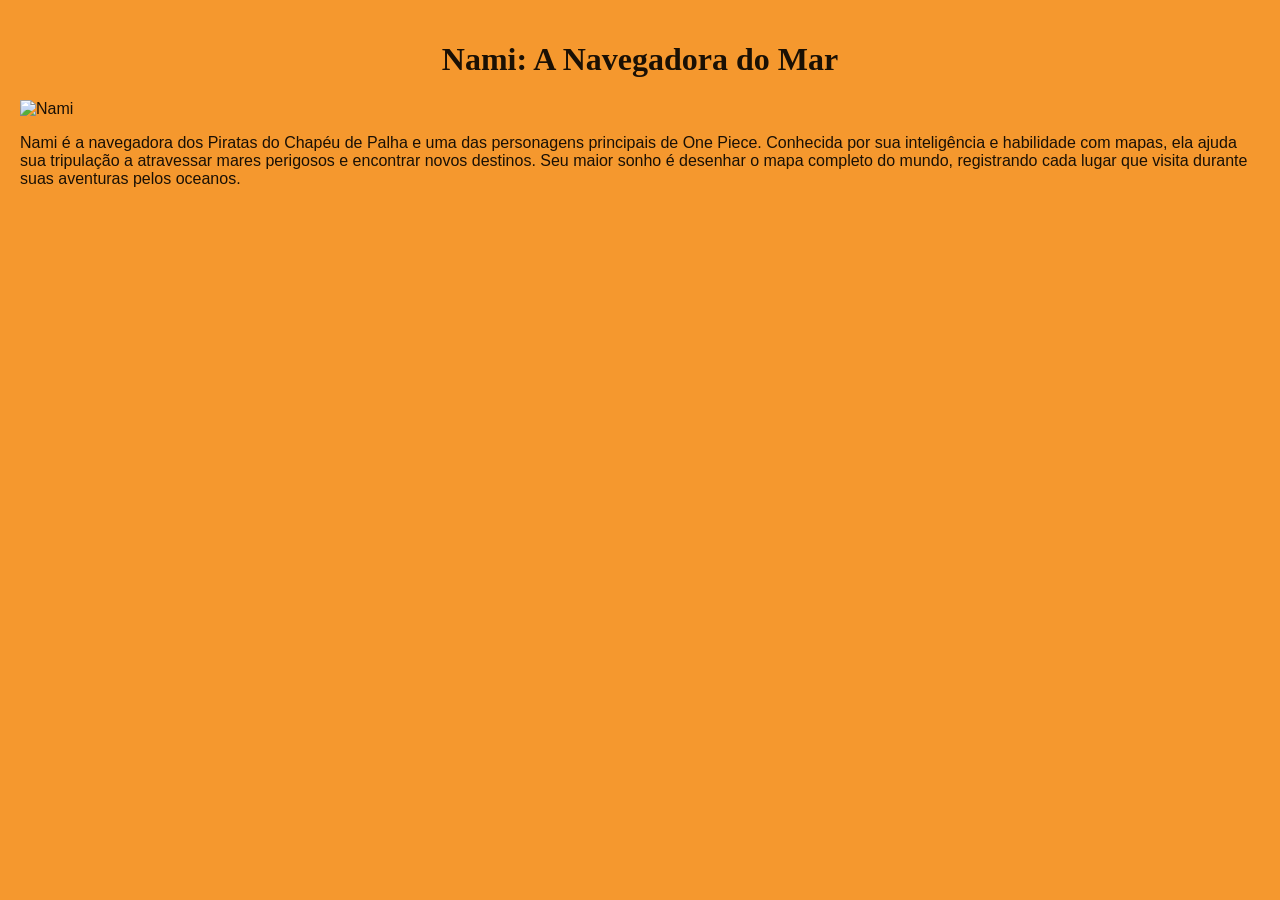
==== index.html @ a2f09605 "." ====
<!DOCTYPE html>
<html lang="pt-br">
<head>
    <meta charset="UTF-8">
    <meta name="viewport" content="width=device-width, initial-scale=1.0">
    <title>Nami</title>
<link rel="stylesheet" href="style.css">
</head>
<body>
    <header>

    </header>

    <h1>Nami: A Navegadora do Mar</h1>
    <img class="imagem" src="" alt="Nami">
    <p>Nami é a navegadora dos Piratas do Chapéu de Palha e uma das personagens principais de One Piece. Conhecida por sua inteligência e habilidade com mapas, ela ajuda sua tripulação a atravessar mares perigosos e encontrar novos destinos. Seu maior sonho é desenhar o mapa completo do mundo, registrando cada lugar que visita durante suas aventuras pelos oceanos.</p>
    
</body>
</html>
---- style.css ----
body{
    margin: 0;
     padding: 20px;
    font-family: Arial, Helvetica, sans-serif;
    background-color: rgba(244, 142, 25, 0.904);
    color: rgba(1, 0, 0, 0.897);
    
}
h1 {
    font-size: 32px;
    text-align: center;
    font-family: Georgia, serif;
}
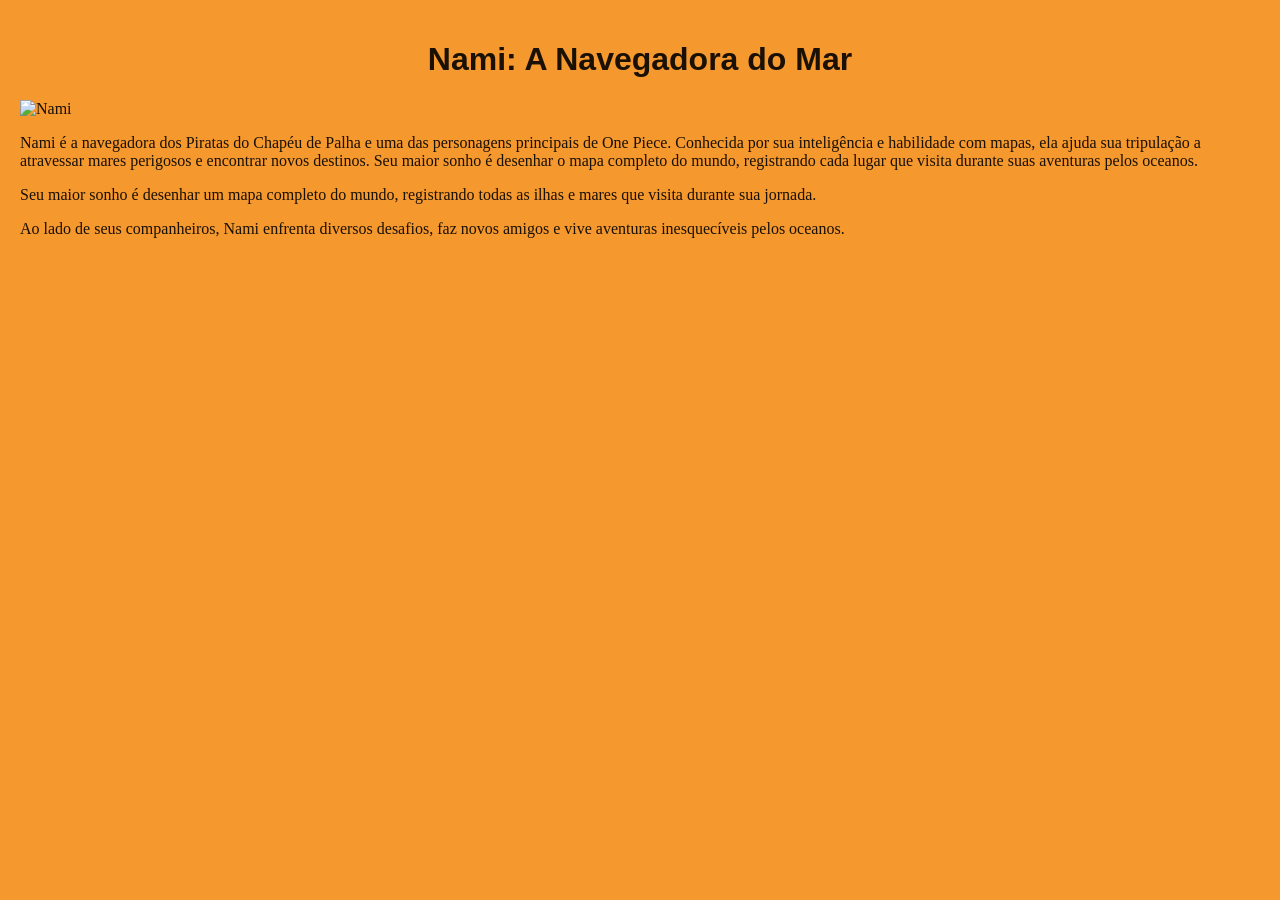
==== commit adf0e5a5: ".." ====
--- a/index.html
+++ b/index.html
@@ -14,6 +14,8 @@
     <h1>Nami: A Navegadora do Mar</h1>
     <img class="imagem" src="" alt="Nami">
     <p>Nami é a navegadora dos Piratas do Chapéu de Palha e uma das personagens principais de One Piece. Conhecida por sua inteligência e habilidade com mapas, ela ajuda sua tripulação a atravessar mares perigosos e encontrar novos destinos. Seu maior sonho é desenhar o mapa completo do mundo, registrando cada lugar que visita durante suas aventuras pelos oceanos.</p>
+    <p class="pizza">Seu maior sonho é desenhar um mapa completo do mundo, registrando todas as ilhas e mares que visita durante sua jornada.</p>
+    <p>Ao lado de seus companheiros, Nami enfrenta diversos desafios, faz novos amigos e vive aventuras inesquecíveis pelos oceanos.</p>
     
 </body>
 </html>
--- a/style.css
+++ b/style.css
@@ -1,7 +1,6 @@
 body{
     margin: 0;
      padding: 20px;
-    font-family: Arial, Helvetica, sans-serif;
     background-color: rgba(244, 142, 25, 0.904);
     color: rgba(1, 0, 0, 0.897);
     
@@ -9,5 +8,5 @@
 h1 {
     font-size: 32px;
     text-align: center;
-    font-family: Georgia, serif;
+    font-family: Arial, Helvetica, sans-serif;
 }
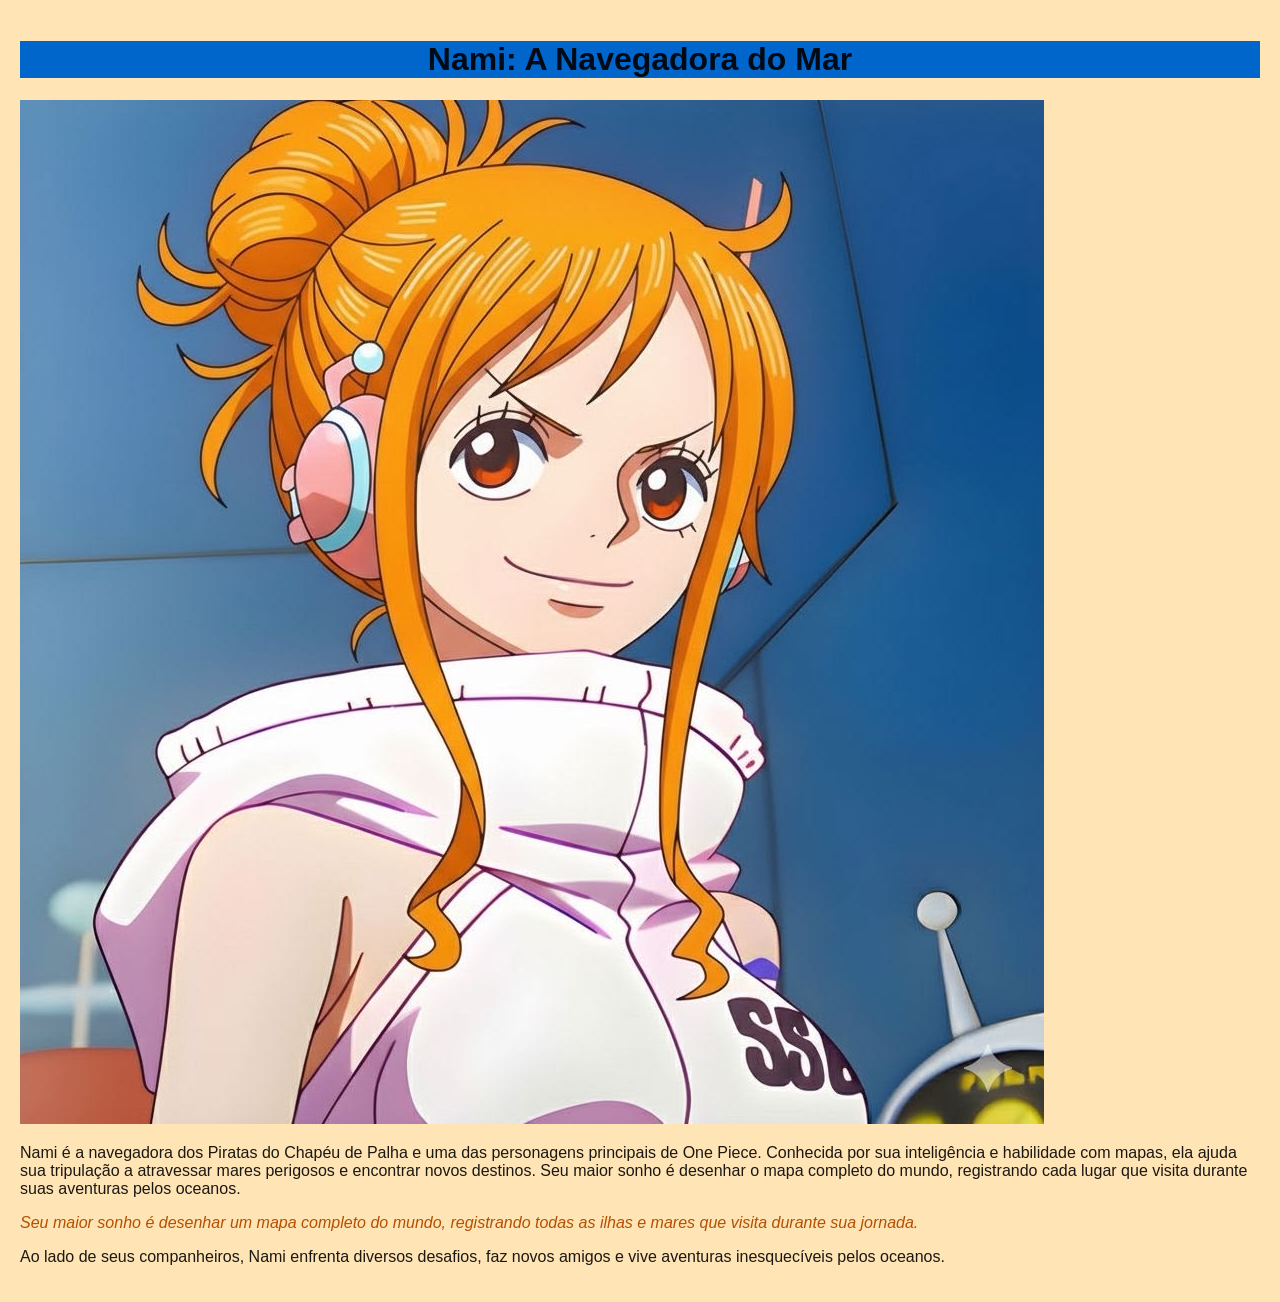
==== commit cfee74c2: "." ====
--- a/index.html
+++ b/index.html
@@ -12,7 +12,7 @@
     </header>
 
     <h1>Nami: A Navegadora do Mar</h1>
-    <img class="imagem" src="" alt="Nami">
+    <img class="imagem" src="87a62f736ffdd1f31d623b6d0fbf0118.jpg" alt="Nami">
     <p>Nami é a navegadora dos Piratas do Chapéu de Palha e uma das personagens principais de One Piece. Conhecida por sua inteligência e habilidade com mapas, ela ajuda sua tripulação a atravessar mares perigosos e encontrar novos destinos. Seu maior sonho é desenhar o mapa completo do mundo, registrando cada lugar que visita durante suas aventuras pelos oceanos.</p>
     <p class="pizza">Seu maior sonho é desenhar um mapa completo do mundo, registrando todas as ilhas e mares que visita durante sua jornada.</p>
     <p>Ao lado de seus companheiros, Nami enfrenta diversos desafios, faz novos amigos e vive aventuras inesquecíveis pelos oceanos.</p>
--- a/style.css
+++ b/style.css
@@ -1,12 +1,18 @@
 body{
     margin: 0;
      padding: 20px;
-    background-color: rgba(244, 142, 25, 0.904);
+    background-color: rgba(255, 228, 181);
     color: rgba(1, 0, 0, 0.897);
-    
+    font-family: Arial, Helvetica, sans-serif;
 }
 h1 {
     font-size: 32px;
     text-align: center;
     font-family: Arial, Helvetica, sans-serif;
+    background-color: rgb(0, 102, 204);
+}
+    
+.pizza {
+    color: rgb(180, 80, 0);
+    font-style: italic;
 }
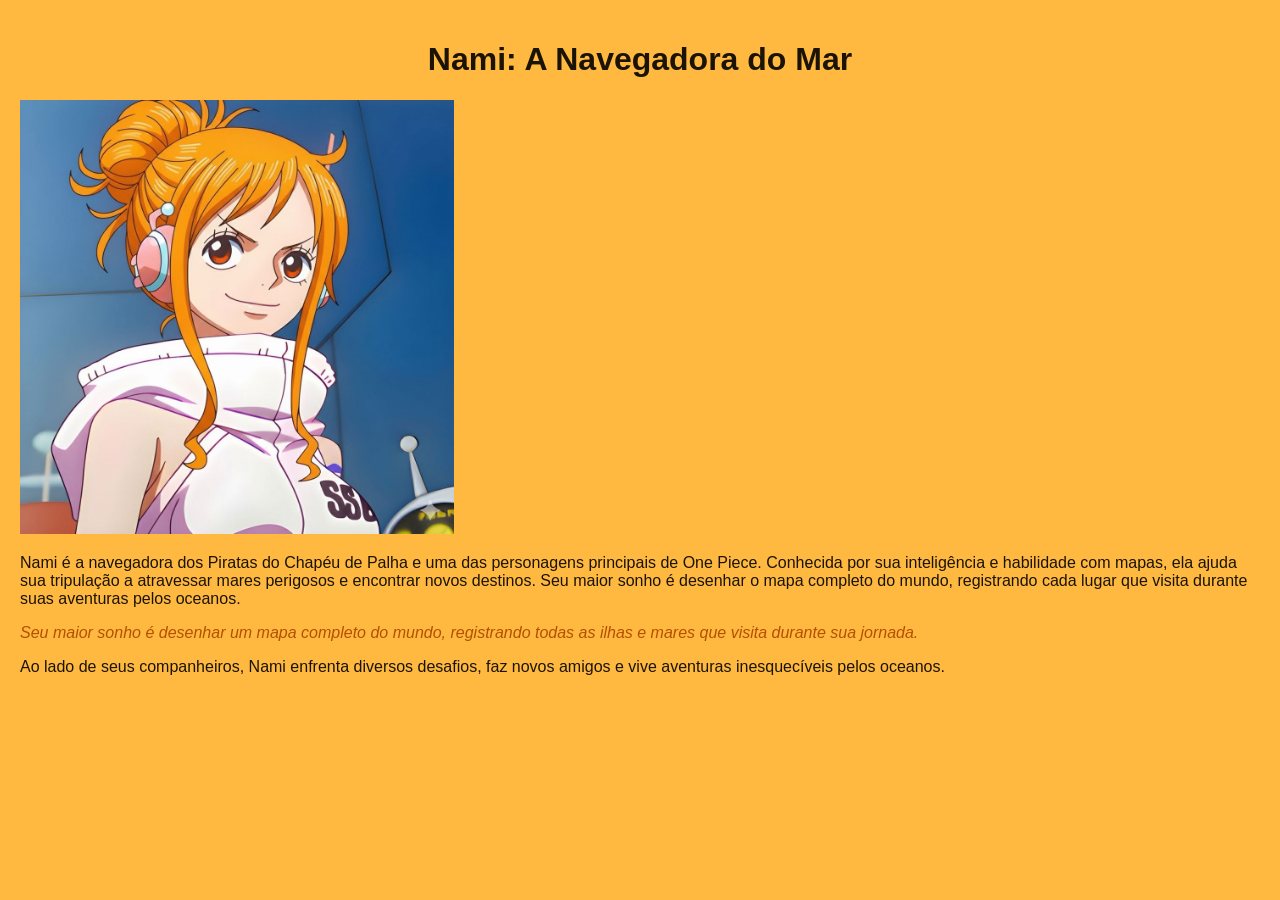
==== commit d7b87863: "." ====
--- a/index.html
+++ b/index.html
@@ -12,7 +12,7 @@
     </header>
 
     <h1>Nami: A Navegadora do Mar</h1>
-    <img class="imagem" src="87a62f736ffdd1f31d623b6d0fbf0118.jpg" alt="Nami">
+    <img class="imagem" src="87a62f736ffdd1f31d623b6d0fbf0118.jpg">
     <p>Nami é a navegadora dos Piratas do Chapéu de Palha e uma das personagens principais de One Piece. Conhecida por sua inteligência e habilidade com mapas, ela ajuda sua tripulação a atravessar mares perigosos e encontrar novos destinos. Seu maior sonho é desenhar o mapa completo do mundo, registrando cada lugar que visita durante suas aventuras pelos oceanos.</p>
     <p class="pizza">Seu maior sonho é desenhar um mapa completo do mundo, registrando todas as ilhas e mares que visita durante sua jornada.</p>
     <p>Ao lado de seus companheiros, Nami enfrenta diversos desafios, faz novos amigos e vive aventuras inesquecíveis pelos oceanos.</p>
--- a/style.css
+++ b/style.css
@@ -1,7 +1,7 @@
 body{
     margin: 0;
      padding: 20px;
-    background-color: rgba(255, 228, 181);
+    background-color: rgb(255, 185, 64);
     color: rgba(1, 0, 0, 0.897);
     font-family: Arial, Helvetica, sans-serif;
 }
@@ -9,10 +9,14 @@
     font-size: 32px;
     text-align: center;
     font-family: Arial, Helvetica, sans-serif;
-    background-color: rgb(0, 102, 204);
+    
 }
     
 .pizza {
     color: rgb(180, 80, 0);
     font-style: italic;
+}
+
+.imagem {
+    width: 35%;
 }
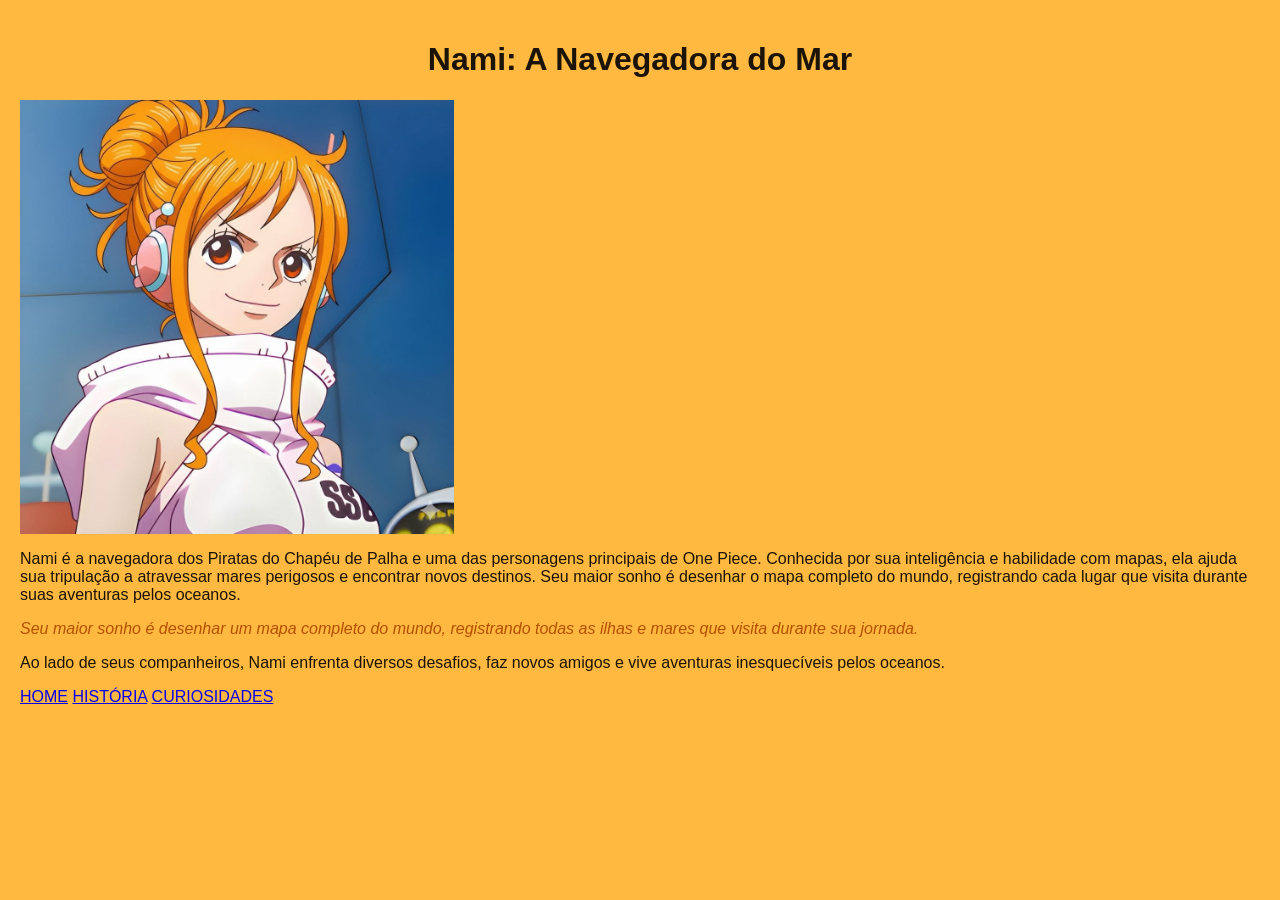
==== commit 8223913a: "." ====
--- a/index.html
+++ b/index.html
@@ -16,6 +16,11 @@
     <p>Nami é a navegadora dos Piratas do Chapéu de Palha e uma das personagens principais de One Piece. Conhecida por sua inteligência e habilidade com mapas, ela ajuda sua tripulação a atravessar mares perigosos e encontrar novos destinos. Seu maior sonho é desenhar o mapa completo do mundo, registrando cada lugar que visita durante suas aventuras pelos oceanos.</p>
     <p class="pizza">Seu maior sonho é desenhar um mapa completo do mundo, registrando todas as ilhas e mares que visita durante sua jornada.</p>
     <p>Ao lado de seus companheiros, Nami enfrenta diversos desafios, faz novos amigos e vive aventuras inesquecíveis pelos oceanos.</p>
-    
+    <footer>
+    <a href="index.html">HOME</a>
+    <a href="namipg2.html">HISTÓRIA</a>
+    <a href="namipg3.html">CURIOSIDADES</a>
+    </footer>
+
 </body>
 </html>
--- a/style.css
+++ b/style.css
@@ -19,4 +19,5 @@
 
 .imagem {
     width: 35%;
+    display: block;
 }
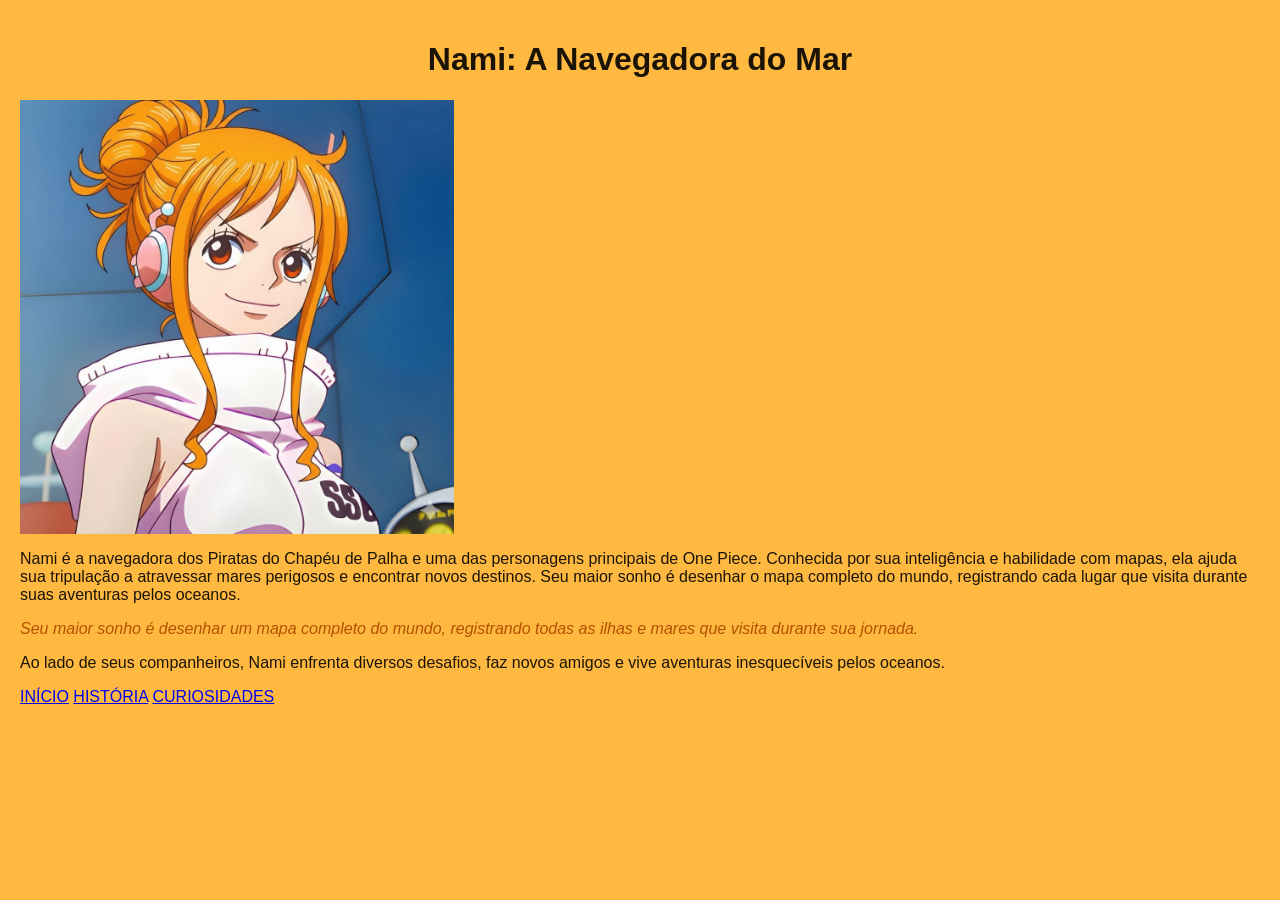
==== commit e45d82bb: "." ====
--- a/index.html
+++ b/index.html
@@ -12,12 +12,12 @@
     </header>
 
     <h1>Nami: A Navegadora do Mar</h1>
-    <img class="imagem" src="87a62f736ffdd1f31d623b6d0fbf0118.jpg">
+    <img class="imagem" src="87a62f736ffdd1f31d623b6d0fbf0118.jpg" alt="início">
     <p>Nami é a navegadora dos Piratas do Chapéu de Palha e uma das personagens principais de One Piece. Conhecida por sua inteligência e habilidade com mapas, ela ajuda sua tripulação a atravessar mares perigosos e encontrar novos destinos. Seu maior sonho é desenhar o mapa completo do mundo, registrando cada lugar que visita durante suas aventuras pelos oceanos.</p>
     <p class="pizza">Seu maior sonho é desenhar um mapa completo do mundo, registrando todas as ilhas e mares que visita durante sua jornada.</p>
     <p>Ao lado de seus companheiros, Nami enfrenta diversos desafios, faz novos amigos e vive aventuras inesquecíveis pelos oceanos.</p>
     <footer>
-    <a href="index.html">HOME</a>
+    <a href="index.html">INÍCIO</a>
     <a href="namipg2.html">HISTÓRIA</a>
     <a href="namipg3.html">CURIOSIDADES</a>
     </footer>
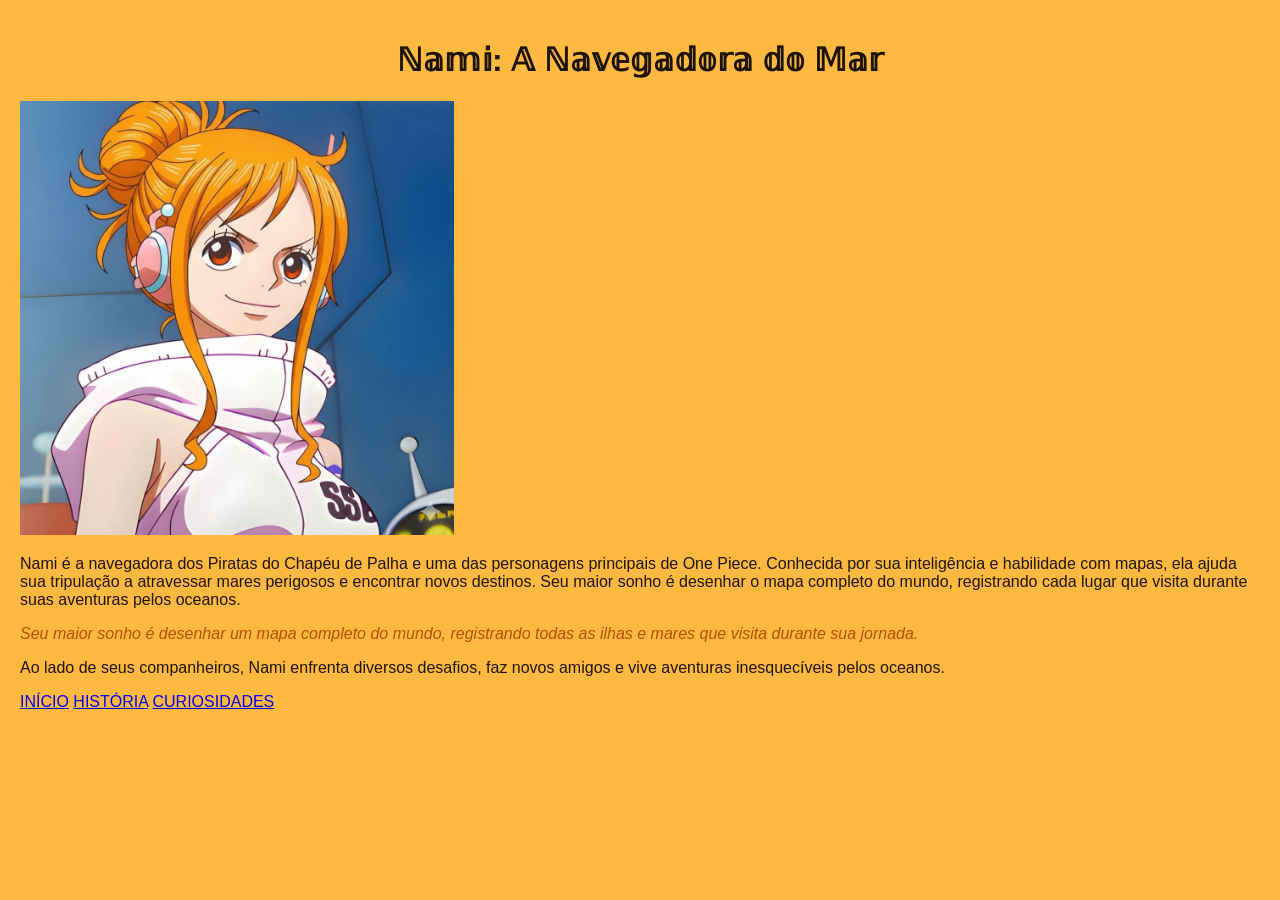
==== commit 84f8fdb5: "." ====
--- a/index.html
+++ b/index.html
@@ -11,7 +11,7 @@
 
     </header>
 
-    <h1>Nami: A Navegadora do Mar</h1>
+    <h1>ℕ𝕒𝕞𝕚: 𝔸 ℕ𝕒𝕧𝕖𝕘𝕒𝕕𝕠𝕣𝕒 𝕕𝕠 𝕄𝕒𝕣</h1>
     <img class="imagem" src="87a62f736ffdd1f31d623b6d0fbf0118.jpg" alt="início">
     <p>Nami é a navegadora dos Piratas do Chapéu de Palha e uma das personagens principais de One Piece. Conhecida por sua inteligência e habilidade com mapas, ela ajuda sua tripulação a atravessar mares perigosos e encontrar novos destinos. Seu maior sonho é desenhar o mapa completo do mundo, registrando cada lugar que visita durante suas aventuras pelos oceanos.</p>
     <p class="pizza">Seu maior sonho é desenhar um mapa completo do mundo, registrando todas as ilhas e mares que visita durante sua jornada.</p>
--- a/style.css
+++ b/style.css
@@ -19,5 +19,4 @@
 
 .imagem {
     width: 35%;
-    display: block;
 }
